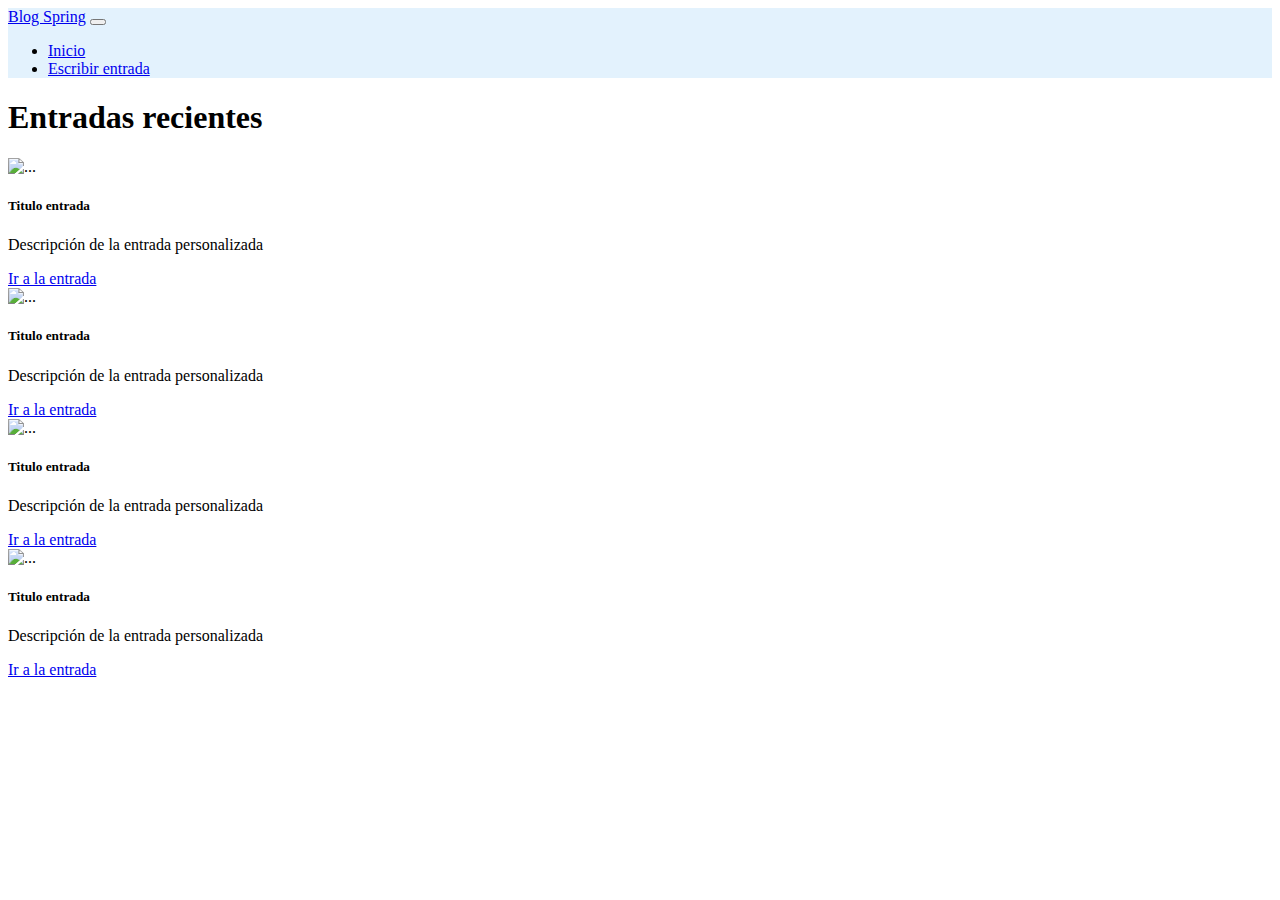
==== src/main/resources/templates/index.html @ 44c12a79 "Index blog con spring" ====
<!DOCTYPE html>
<html lang="en">
<head>
    <meta charset="UTF-8">
    <meta http-equiv="X-UA-Compatible" content="IE=edge">
    <meta name="viewport" content="width=device-width, initial-scale=1.0">
    <title>Blog Spring</title>
    <script src="https://cdn.jsdelivr.net/npm/bootstrap@5.1.3/dist/js/bootstrap.bundle.min.js" integrity="sha384-ka7Sk0Gln4gmtz2MlQnikT1wXgYsOg+OMhuP+IlRH9sENBO0LRn5q+8nbTov4+1p" crossorigin="anonymous"></script>
    <link href="https://cdn.jsdelivr.net/npm/bootstrap@5.1.3/dist/css/bootstrap.min.css" rel="stylesheet" integrity="sha384-1BmE4kWBq78iYhFldvKuhfTAU6auU8tT94WrHftjDbrCEXSU1oBoqyl2QvZ6jIW3" crossorigin="anonymous">
    <link rel="stylesheet" href="/css/styles.css">
</head>
<body>
    <header>
        <nav class="navbar navbar-expand-lg navbar-light" style="background-color: #e3f2fd;">
            <div class="container-fluid">

                <a class="navbar-brand" href="#">Blog Spring</a>
                <button class="navbar-toggler" type="button" data-bs-toggle="collapse" data-bs-target="#navbarNav"
                    aria-controls="navbarNav" aria-expanded="false" aria-label="Toggle navigation">
                    <span class="navbar-toggler-icon"></span>
                </button>

                <div class="collapse navbar-collapse" id="navbarNav">
                    <ul class="navbar-nav">
                        <li class="nav-item">
                            <a class="nav-link active" aria-current="page" href="#">Inicio</a>
                        </li>
                        <li class="nav-item">
                            <a class="nav-link" href="#">Escribir entrada</a>
                        </li>
                    </ul>
                </div>
            </div>
        </nav>
    </header>

    <main class="main-container">
        <h1>Entradas recientes</h1>

        <div class="cards">
            <div class="card" style="width: 18rem;">
                <img src="https://placekitten.com/640/360
                        " class="card-img-top" alt="...">
                <div class="card-body">
                    <h5 class="card-title">Titulo entrada</h5>
                    <p class="card-text">Descripción de la entrada personalizada</p>
                    <a href="#" class="btn btn-primary">Ir a la entrada</a>
                </div>
            </div>

            <div class="card" style="width: 18rem;">
                <img src="https://placekitten.com/640/360
                        " class="card-img-top" alt="...">
                <div class="card-body">
                    <h5 class="card-title">Titulo entrada</h5>
                    <p class="card-text">Descripción de la entrada personalizada</p>
                    <a href="#" class="btn btn-primary">Ir a la entrada</a>
                </div>
            </div>

            <div class="card" style="width: 18rem;">
                <img src="https://placekitten.com/640/360
                        " class="card-img-top" alt="...">
                <div class="card-body">
                    <h5 class="card-title">Titulo entrada</h5>
                    <p class="card-text">Descripción de la entrada personalizada</p>
                    <a href="#" class="btn btn-primary">Ir a la entrada</a>
                </div>
            </div>

            <div class="card" style="width: 18rem;">
                <img src="https://placekitten.com/640/360
                        " class="card-img-top" alt="...">
                <div class="card-body">
                    <h5 class="card-title">Titulo entrada</h5>
                    <p class="card-text">Descripción de la entrada personalizada</p>
                    <a href="#" class="btn btn-primary">Ir a la entrada</a>
                </div>
            </div>

        </div>
    </main>

    <footer>

    </footer>
</body>
</html>
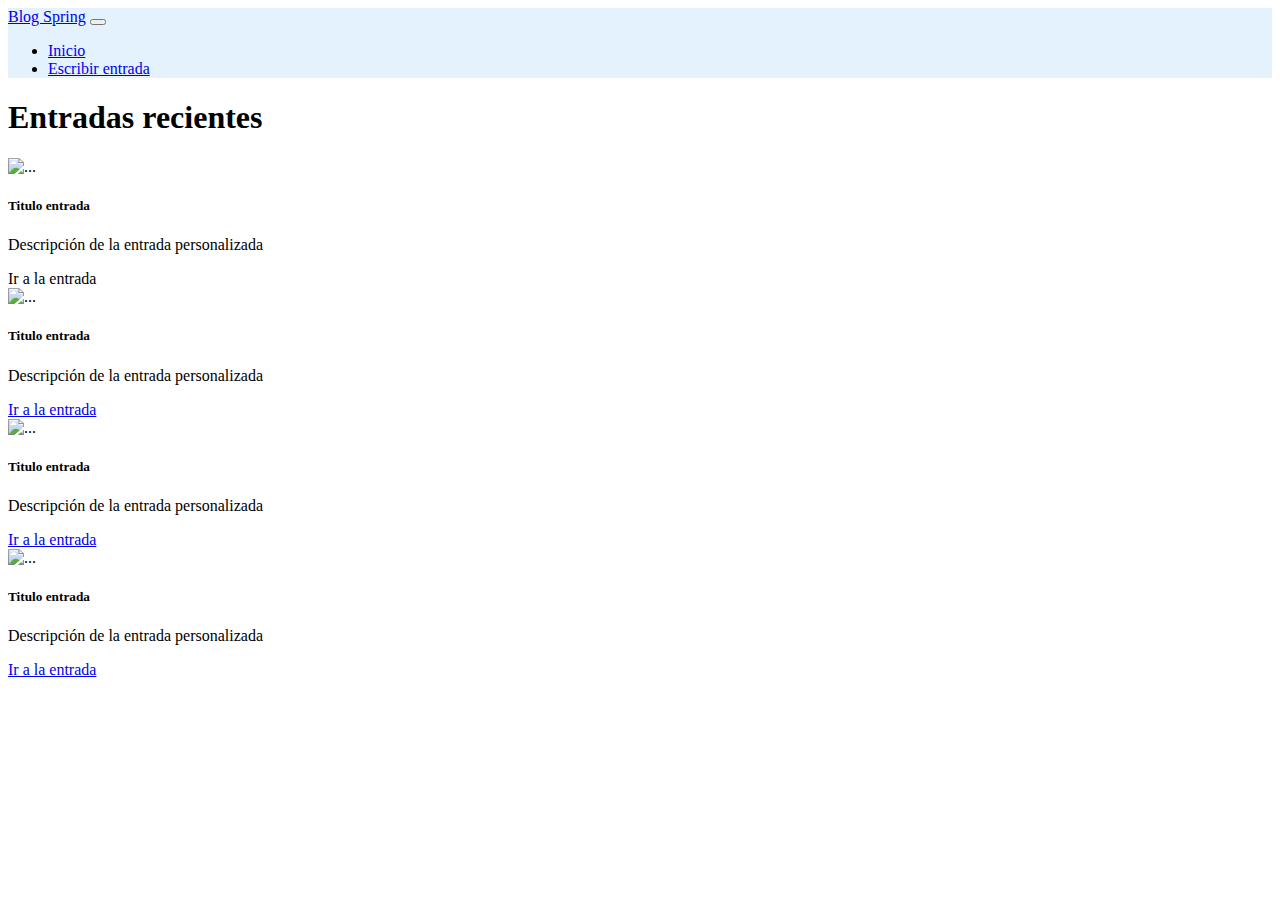
==== commit d3a6f7c5: "Añadido /entry" ====
--- a/src/main/resources/templates/index.html
+++ b/src/main/resources/templates/index.html
@@ -8,13 +8,14 @@
     <script src="https://cdn.jsdelivr.net/npm/bootstrap@5.1.3/dist/js/bootstrap.bundle.min.js" integrity="sha384-ka7Sk0Gln4gmtz2MlQnikT1wXgYsOg+OMhuP+IlRH9sENBO0LRn5q+8nbTov4+1p" crossorigin="anonymous"></script>
     <link href="https://cdn.jsdelivr.net/npm/bootstrap@5.1.3/dist/css/bootstrap.min.css" rel="stylesheet" integrity="sha384-1BmE4kWBq78iYhFldvKuhfTAU6auU8tT94WrHftjDbrCEXSU1oBoqyl2QvZ6jIW3" crossorigin="anonymous">
     <link rel="stylesheet" href="/css/styles.css">
+    <link rel="stylesheet" href="/css/index.css">
 </head>
 <body>
     <header>
         <nav class="navbar navbar-expand-lg navbar-light" style="background-color: #e3f2fd;">
             <div class="container-fluid">
 
-                <a class="navbar-brand" href="#">Blog Spring</a>
+                <a class="navbar-brand" href="/">Blog Spring</a>
                 <button class="navbar-toggler" type="button" data-bs-toggle="collapse" data-bs-target="#navbarNav"
                     aria-controls="navbarNav" aria-expanded="false" aria-label="Toggle navigation">
                     <span class="navbar-toggler-icon"></span>
@@ -23,10 +24,10 @@
                 <div class="collapse navbar-collapse" id="navbarNav">
                     <ul class="navbar-nav">
                         <li class="nav-item">
-                            <a class="nav-link active" aria-current="page" href="#">Inicio</a>
+                            <a class="nav-link active" aria-current="page" href="/">Inicio</a>
                         </li>
                         <li class="nav-item">
-                            <a class="nav-link" href="#">Escribir entrada</a>
+                            <a class="nav-link" href="/nueva-entrada.html">Escribir entrada</a>
                         </li>
                     </ul>
                 </div>
@@ -44,7 +45,8 @@
                 <div class="card-body">
                     <h5 class="card-title">Titulo entrada</h5>
                     <p class="card-text">Descripción de la entrada personalizada</p>
-                    <a href="#" class="btn btn-primary">Ir a la entrada</a>
+                    <!-- Hardcode -->
+                    <a th:href="@{/entry(id=1)}" class="btn btn-primary">Ir a la entrada</a>
                 </div>
             </div>
 
@@ -54,7 +56,7 @@
                 <div class="card-body">
                     <h5 class="card-title">Titulo entrada</h5>
                     <p class="card-text">Descripción de la entrada personalizada</p>
-                    <a href="#" class="btn btn-primary">Ir a la entrada</a>
+                    <a href="/entrada.html" class="btn btn-primary">Ir a la entrada</a>
                 </div>
             </div>
 
@@ -64,7 +66,7 @@
                 <div class="card-body">
                     <h5 class="card-title">Titulo entrada</h5>
                     <p class="card-text">Descripción de la entrada personalizada</p>
-                    <a href="#" class="btn btn-primary">Ir a la entrada</a>
+                    <a href="/entrada.html" class="btn btn-primary">Ir a la entrada</a>
                 </div>
             </div>
 
@@ -74,11 +76,11 @@
                 <div class="card-body">
                     <h5 class="card-title">Titulo entrada</h5>
                     <p class="card-text">Descripción de la entrada personalizada</p>
-                    <a href="#" class="btn btn-primary">Ir a la entrada</a>
+                    <a href="/entrada.html" class="btn btn-primary">Ir a la entrada</a>
                 </div>
             </div>
 
-        </div>
+
     </main>
 
     <footer>
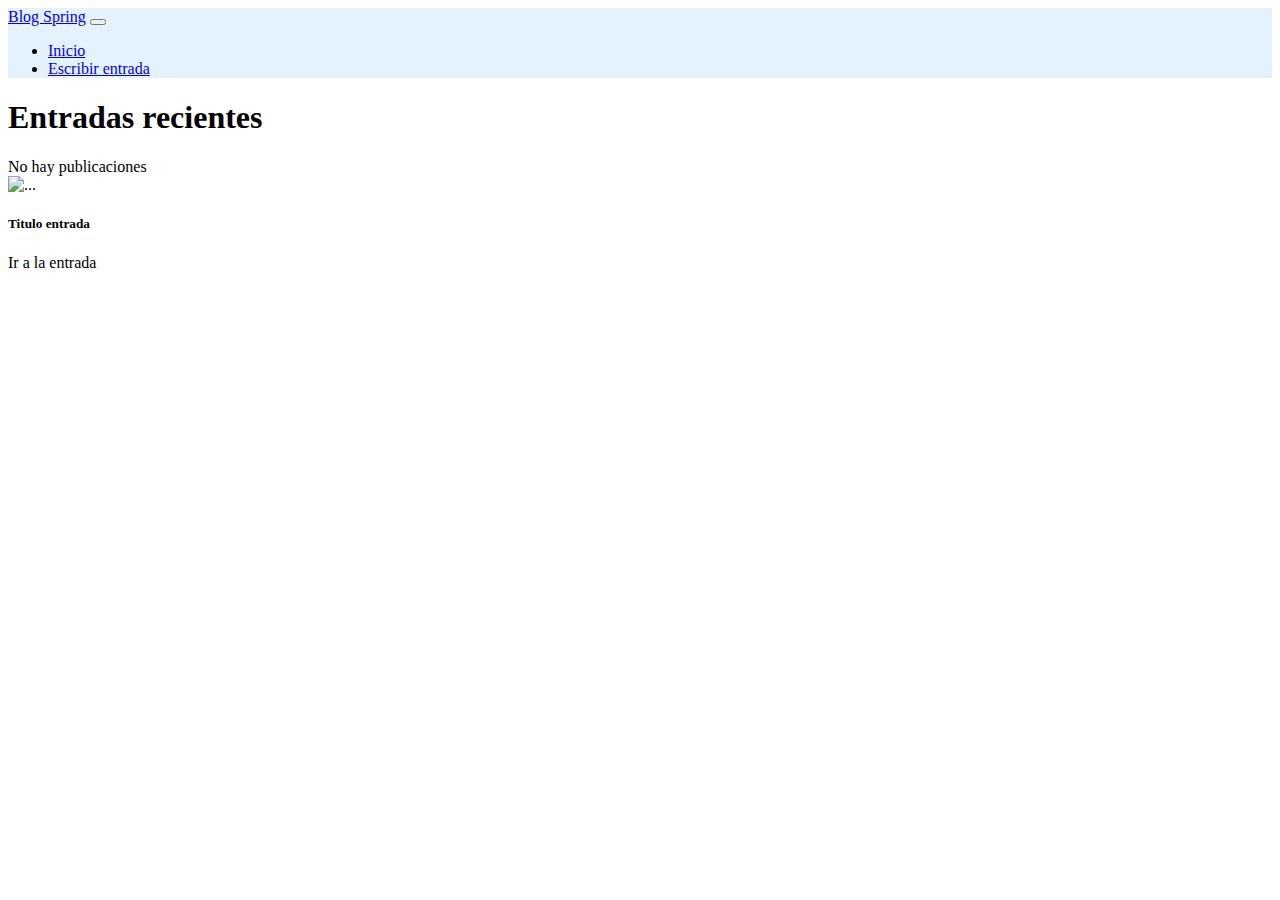
==== commit 5e20e0f6: "Integración plantillas y controlador principal" ====
--- a/src/main/resources/templates/index.html
+++ b/src/main/resources/templates/index.html
@@ -39,44 +39,16 @@
         <h1>Entradas recientes</h1>
 
         <div class="cards">
-            <div class="card" style="width: 18rem;">
-                <img src="https://placekitten.com/640/360
-                        " class="card-img-top" alt="...">
+
+            <div th:if="${posts == null}">
+                No hay publicaciones
+            </div>
+            <div th:if="${posts != null}" th:each="post : ${posts}" class="card" style="width: 18rem;">
+                <img th:src="${post.getCoverPicture()}" class="card-img-top" alt="...">
                 <div class="card-body">
-                    <h5 class="card-title">Titulo entrada</h5>
-                    <p class="card-text">Descripción de la entrada personalizada</p>
+                    <h5 class="card-title" th:text="${post.getTitle()}">Titulo entrada</h5>
                     <!-- Hardcode -->
-                    <a th:href="@{/entry(id=1)}" class="btn btn-primary">Ir a la entrada</a>
-                </div>
-            </div>
-
-            <div class="card" style="width: 18rem;">
-                <img src="https://placekitten.com/640/360
-                        " class="card-img-top" alt="...">
-                <div class="card-body">
-                    <h5 class="card-title">Titulo entrada</h5>
-                    <p class="card-text">Descripción de la entrada personalizada</p>
-                    <a href="/entrada.html" class="btn btn-primary">Ir a la entrada</a>
-                </div>
-            </div>
-
-            <div class="card" style="width: 18rem;">
-                <img src="https://placekitten.com/640/360
-                        " class="card-img-top" alt="...">
-                <div class="card-body">
-                    <h5 class="card-title">Titulo entrada</h5>
-                    <p class="card-text">Descripción de la entrada personalizada</p>
-                    <a href="/entrada.html" class="btn btn-primary">Ir a la entrada</a>
-                </div>
-            </div>
-
-            <div class="card" style="width: 18rem;">
-                <img src="https://placekitten.com/640/360
-                        " class="card-img-top" alt="...">
-                <div class="card-body">
-                    <h5 class="card-title">Titulo entrada</h5>
-                    <p class="card-text">Descripción de la entrada personalizada</p>
-                    <a href="/entrada.html" class="btn btn-primary">Ir a la entrada</a>
+                    <a th:href="@{/entry(id=${post.getId()})}" class="btn btn-primary">Ir a la entrada</a>
                 </div>
             </div>
 
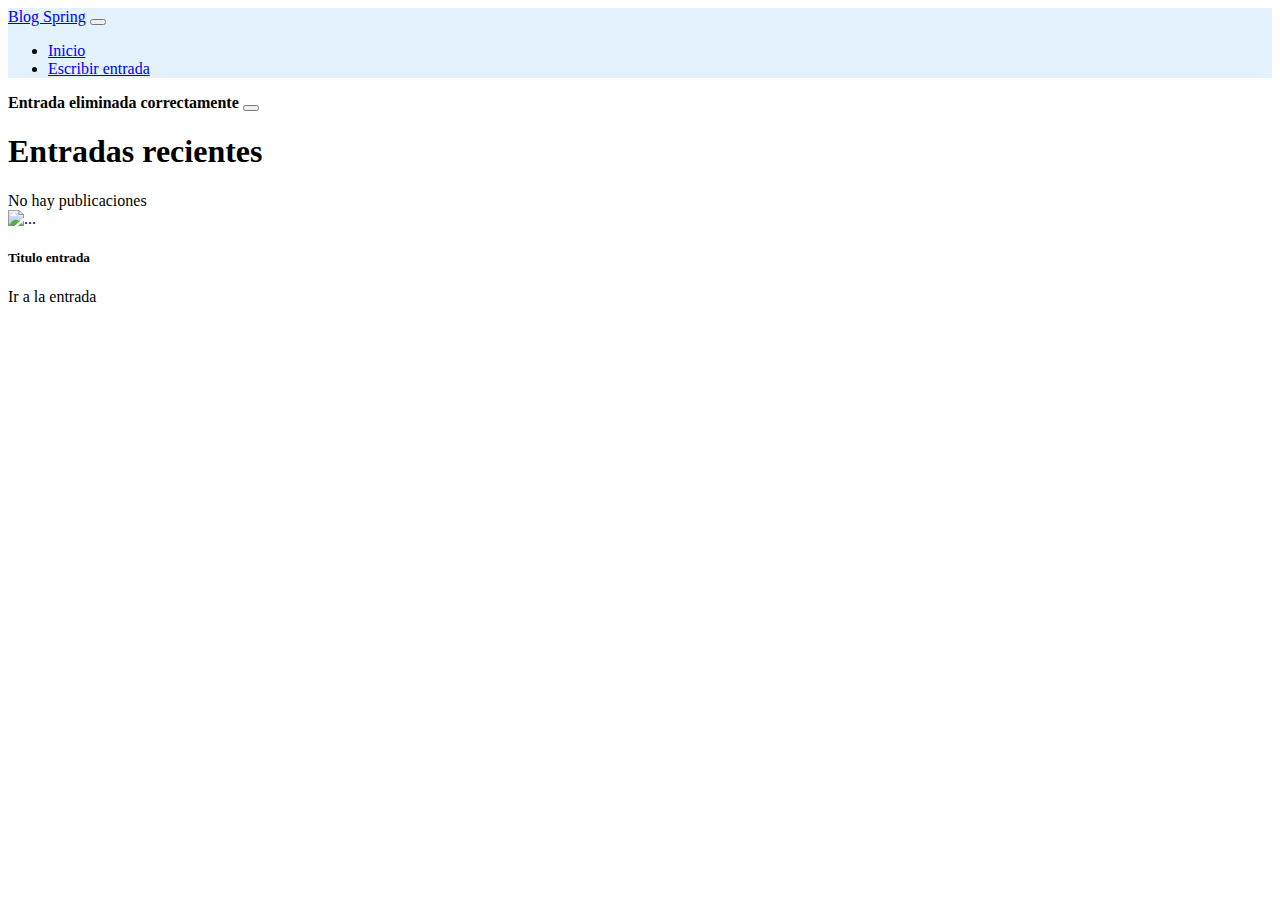
==== commit 39124ae0: "Añadido /delete" ====
--- a/src/main/resources/templates/index.html
+++ b/src/main/resources/templates/index.html
@@ -27,7 +27,7 @@
                             <a class="nav-link active" aria-current="page" href="/">Inicio</a>
                         </li>
                         <li class="nav-item">
-                            <a class="nav-link" href="/nueva-entrada.html">Escribir entrada</a>
+                            <a class="nav-link" href="/entry/create">Escribir entrada</a>
                         </li>
                     </ul>
                 </div>
@@ -36,10 +36,15 @@
     </header>
 
     <main class="main-container">
+
+        <div th:if="${param.deleted != null}" class="alert alert-success alert-dismissible fade show" role="alert">
+            <strong>Entrada eliminada correctamente</strong>
+            <button type="button" class="btn-close" data-bs-dismiss="alert" aria-label="Close"></button>
+        </div>
+
         <h1>Entradas recientes</h1>
 
         <div class="cards">
-
             <div th:if="${posts == null}">
                 No hay publicaciones
             </div>
@@ -47,16 +52,13 @@
                 <img th:src="${post.getCoverPicture()}" class="card-img-top" alt="...">
                 <div class="card-body">
                     <h5 class="card-title" th:text="${post.getTitle()}">Titulo entrada</h5>
-                    <!-- Hardcode -->
                     <a th:href="@{/entry(id=${post.getId()})}" class="btn btn-primary">Ir a la entrada</a>
                 </div>
             </div>
-
-
+        </div>
     </main>
 
     <footer>
-
     </footer>
 </body>
 </html>